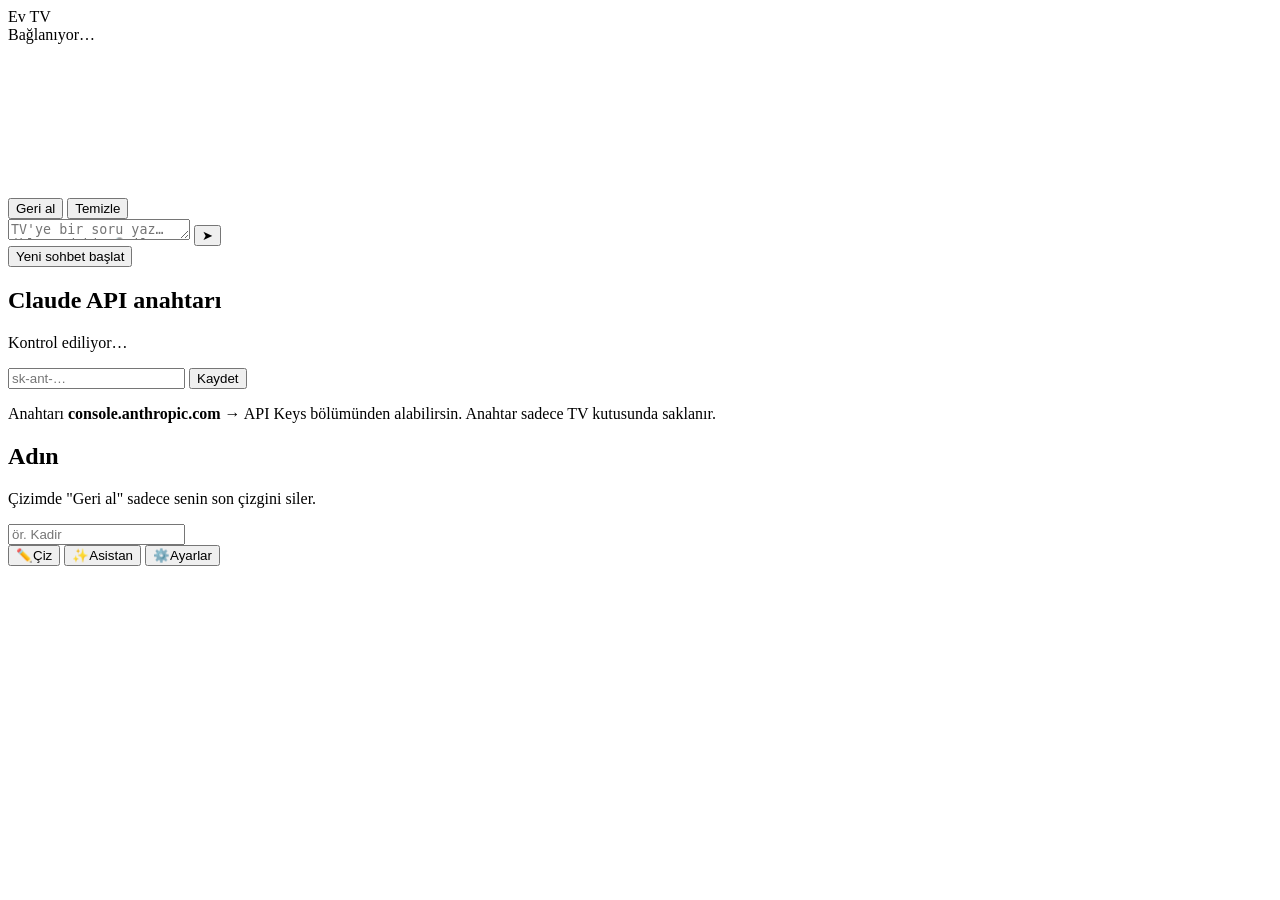
==== app/src/main/assets/web/phone.html @ b08f988d "Ev TV 1.0: Android TV kutusu için reklamsız ana ekran - Apple TV tarzı ana ekran: favoriler sırası, " ====
<!doctype html>
<html lang="tr">
<head>
  <meta charset="utf-8">
  <meta name="viewport" content="width=device-width, initial-scale=1, viewport-fit=cover, user-scalable=no">
  <meta name="theme-color" content="#0b0b10">
  <title>Ev TV Kumanda</title>
  <link rel="stylesheet" href="/phone.css">
</head>
<body>
  <header class="top">
    <div class="brand">Ev TV</div>
    <div class="status" id="status"><i></i><span>Bağlanıyor…</span></div>
  </header>

  <main>
    <!-- ÇİZ -->
    <section class="tab active" id="tab-draw">
      <div class="pad-wrap"><canvas id="pad"></canvas></div>
      <div class="tools">
        <div class="colors" id="colors"></div>
        <div class="row">
          <div class="sizes" id="sizes"></div>
          <button class="tool" id="undo">Geri al</button>
          <button class="tool danger" id="clear">Temizle</button>
        </div>
      </div>
    </section>

    <!-- ASİSTAN -->
    <section class="tab" id="tab-ask">
      <div class="chat" id="chat"></div>
      <form class="ask" id="askForm">
        <textarea id="askText" rows="1" placeholder="TV'ye bir soru yaz… (klavyedeki 🎤 ile sesli de yazabilirsin)"></textarea>
        <button type="submit" id="askBtn" aria-label="Gönder">➤</button>
      </form>
      <button class="link" id="resetChat">Yeni sohbet başlat</button>
    </section>

    <!-- AYARLAR -->
    <section class="tab" id="tab-settings">
      <div class="card">
        <h2>Claude API anahtarı</h2>
        <p class="muted" id="keyState">Kontrol ediliyor…</p>
        <input id="apiKey" type="password" autocomplete="off" placeholder="sk-ant-…">
        <button class="primary" id="saveKey">Kaydet</button>
        <p class="muted small">Anahtarı <b>console.anthropic.com</b> → API Keys bölümünden alabilirsin. Anahtar sadece TV kutusunda saklanır.</p>
      </div>
      <div class="card">
        <h2>Adın</h2>
        <p class="muted small">Çizimde "Geri al" sadece senin son çizgini siler.</p>
        <input id="name" type="text" maxlength="20" placeholder="ör. Kadir">
      </div>
    </section>
  </main>

  <nav class="tabs">
    <button data-tab="draw" class="active"><span>✏️</span>Çiz</button>
    <button data-tab="ask"><span>✨</span>Asistan</button>
    <button data-tab="settings"><span>⚙️</span>Ayarlar</button>
  </nav>

  <script src="/phone.js"></script>
</body>
</html>
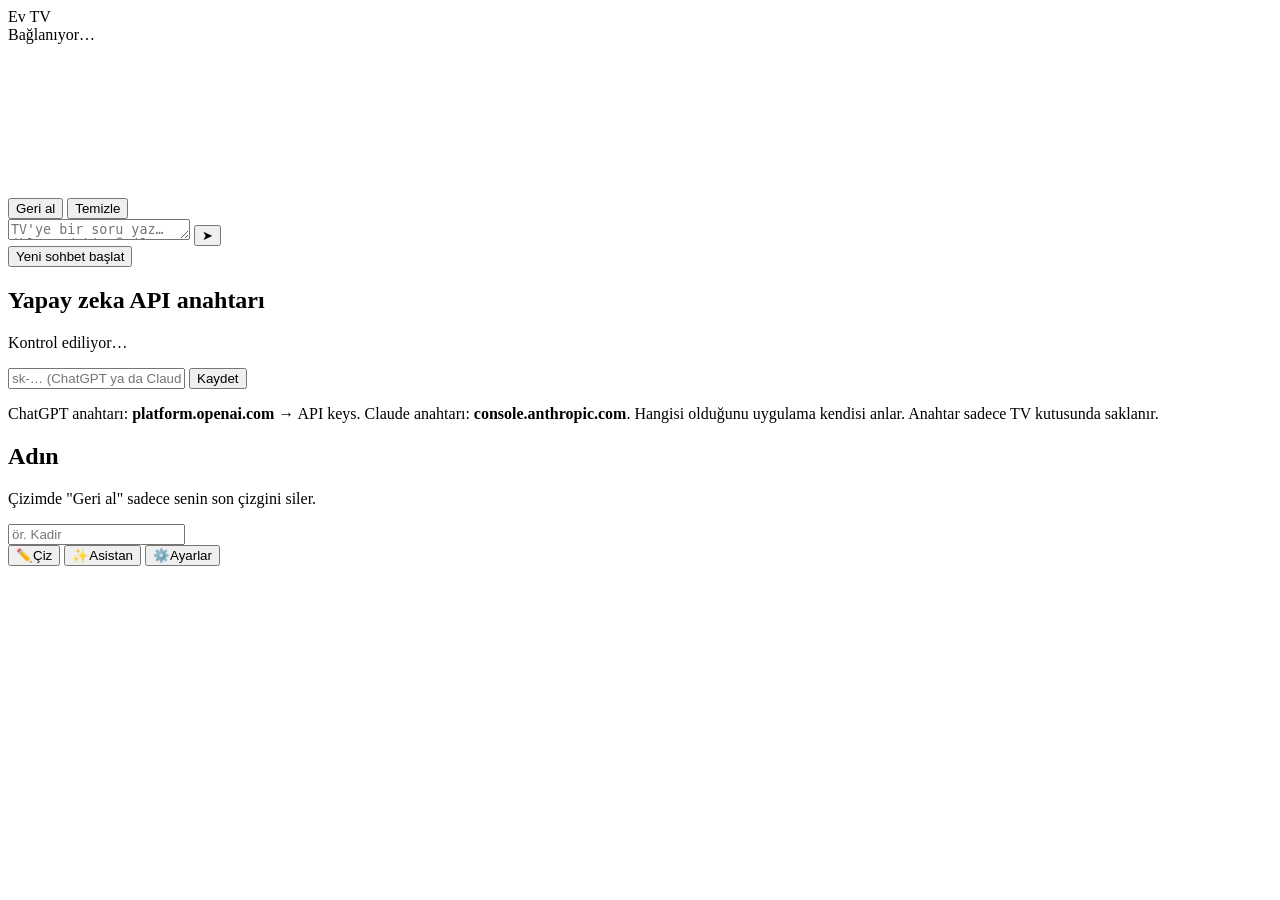
==== commit 01debf92: "v1.6: ChatGPT (OpenAI) desteği — anahtar türüne göre otomatik; QR paneli sola Co-Authored-By: Claude" ====
--- a/app/src/main/assets/web/phone.html
+++ b/app/src/main/assets/web/phone.html
@@ -40,11 +40,14 @@
     <!-- AYARLAR -->
     <section class="tab" id="tab-settings">
       <div class="card">
-        <h2>Claude API anahtarı</h2>
+        <h2>Yapay zeka API anahtarı</h2>
         <p class="muted" id="keyState">Kontrol ediliyor…</p>
-        <input id="apiKey" type="password" autocomplete="off" placeholder="sk-ant-…">
-        <button class="primary" id="saveKey">Kaydet</button>
-        <p class="muted small">Anahtarı <b>console.anthropic.com</b> → API Keys bölümünden alabilirsin. Anahtar sadece TV kutusunda saklanır.</p>
+        <div id="keyForm">
+          <input id="apiKey" type="password" autocomplete="off" placeholder="sk-… (ChatGPT ya da Claude)">
+          <button class="primary" id="saveKey">Kaydet</button>
+        </div>
+        <p class="muted small" id="keyRemote" hidden>Güvenlik için anahtar internetten gönderilmez; TV ile <b>aynı Wi-Fi</b>'dayken <a id="lanLink" href="#">buraya dokunup</a> girebilirsin.</p>
+        <p class="muted small">ChatGPT anahtarı: <b>platform.openai.com</b> → API keys. Claude anahtarı: <b>console.anthropic.com</b>. Hangisi olduğunu uygulama kendisi anlar. Anahtar sadece TV kutusunda saklanır.</p>
       </div>
       <div class="card">
         <h2>Adın</h2>
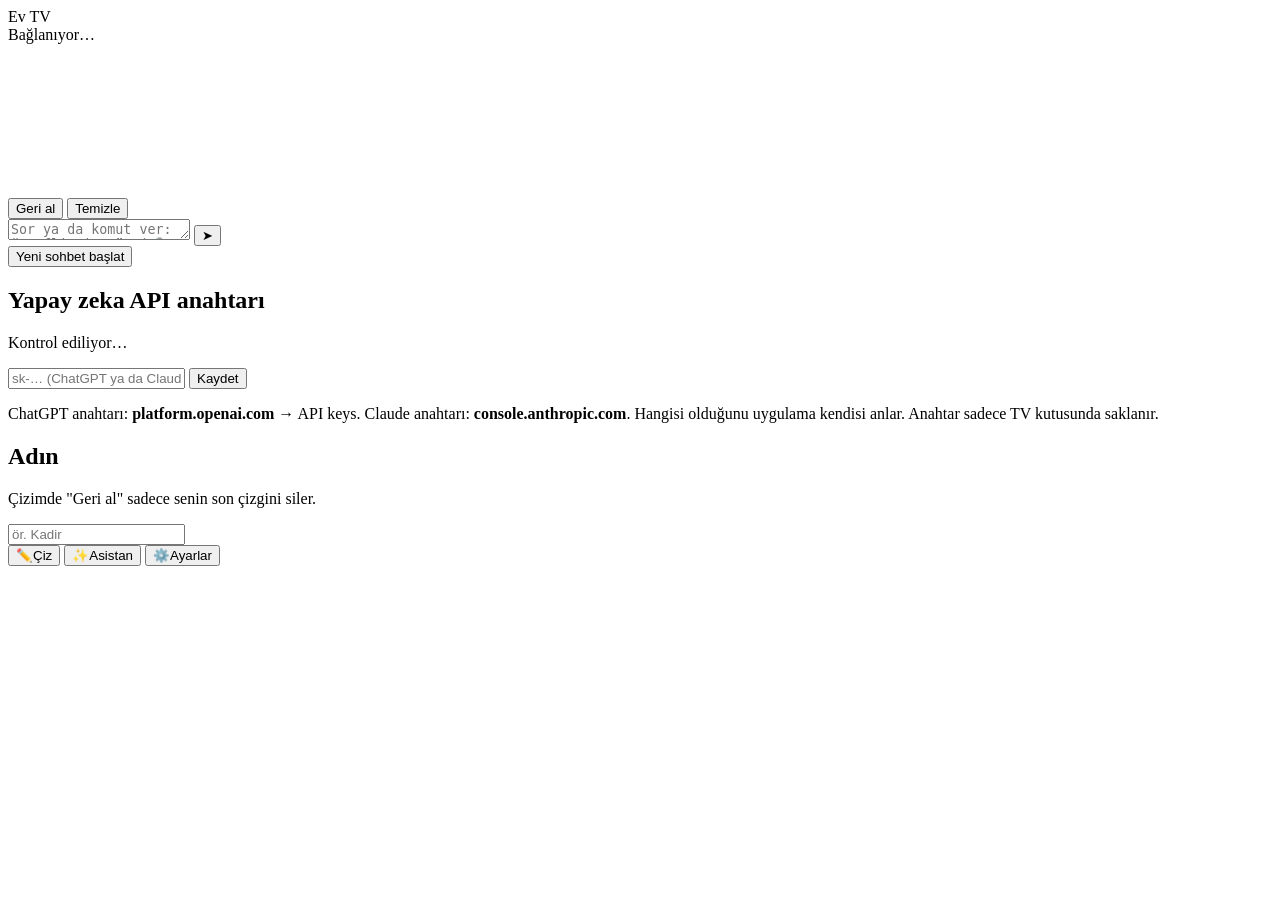
==== commit fa44d73a: "v2.2: komutlar ('Netflix'i aç', 'YouTube'da … aç'), cevapları Türkçe sesli okuma, kumandanın asistan" ====
--- a/app/src/main/assets/web/phone.html
+++ b/app/src/main/assets/web/phone.html
@@ -31,7 +31,7 @@
     <section class="tab" id="tab-ask">
       <div class="chat" id="chat"></div>
       <form class="ask" id="askForm">
-        <textarea id="askText" rows="1" placeholder="TV'ye bir soru yaz… (klavyedeki 🎤 ile sesli de yazabilirsin)"></textarea>
+        <textarea id="askText" rows="1" placeholder="Sor ya da komut ver: “Netflix'i aç”… (🎤 ile sesli yazabilirsin)"></textarea>
         <button type="submit" id="askBtn" aria-label="Gönder">➤</button>
       </form>
       <button class="link" id="resetChat">Yeni sohbet başlat</button>
